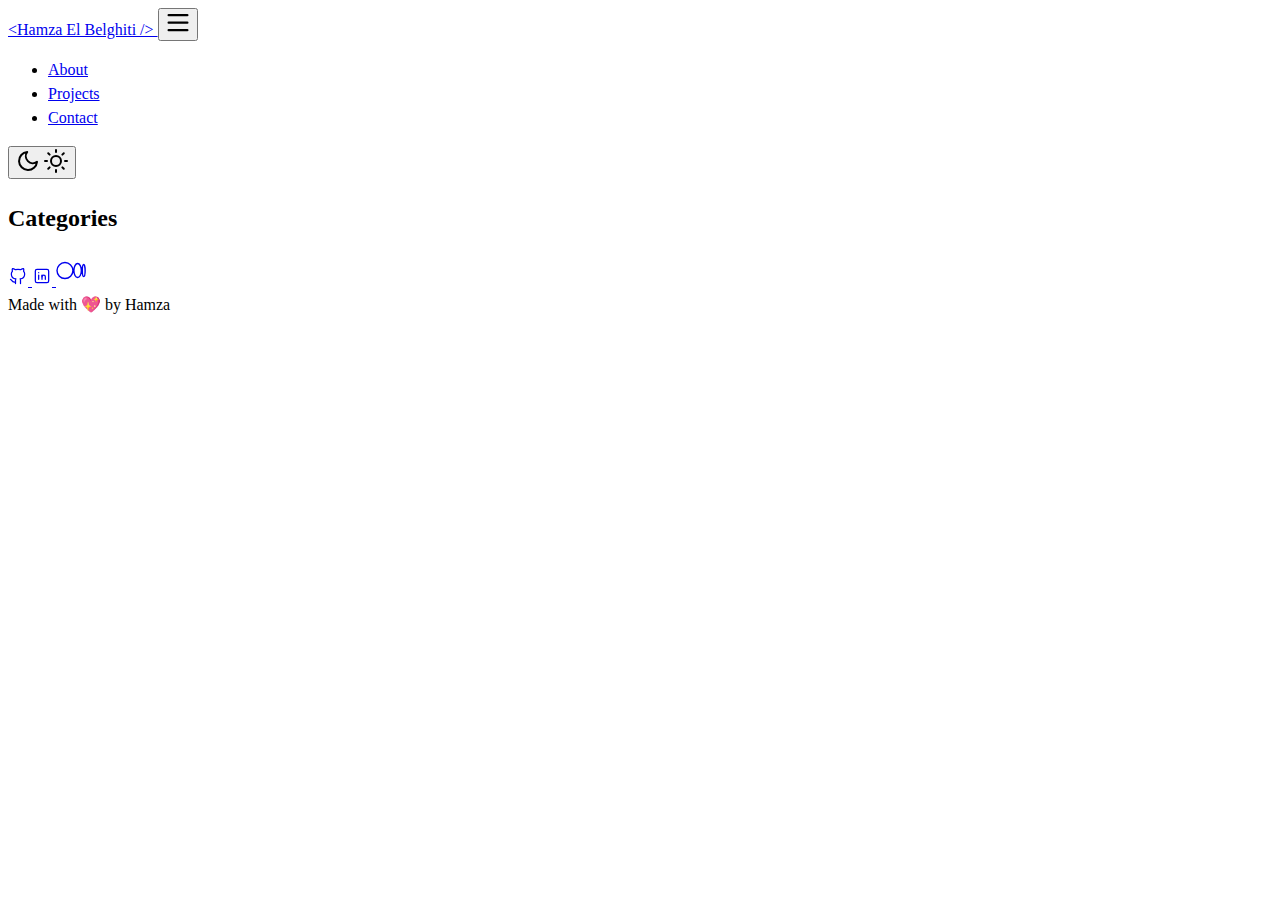
==== public/categories/index.html @ 22128e78 "public" ====
<!DOCTYPE html>
<html>

<head><meta charset="UTF-8">
<meta name="viewport" content="width=device-width, initial-scale=1.0">
<meta http-equiv="X-UA-Compatible" content="ie=edge">
<link rel="icon" href=/fav.png type="image/gif">


<link rel="preconnect" href="https://fonts.googleapis.com">
<link rel="preconnect" href="https://fonts.gstatic.com" crossorigin>
<link rel="preload"
      as="style"
      href="https://fonts.googleapis.com/css2?family=Alata&family=Lora:ital,wght@0,400;0,500;0,600;0,700;1,400;1,500;1,600;1,700&family=Roboto:ital,wght@0,100;0,300;0,400;0,500;0,700;0,900;1,100;1,300;1,400;1,500;1,700;1,900&display=swap"
>
<link rel="stylesheet"
      href="https://fonts.googleapis.com/css2?family=Alata&family=Lora:ital,wght@0,400;0,500;0,600;0,700;1,400;1,500;1,600;1,700&family=Roboto:ital,wght@0,100;0,300;0,400;0,500;0,700;0,900;1,100;1,300;1,400;1,500;1,700;1,900&display=swap"
      media="print" onload="this.media='all'" />
<noscript>
  <link
          href="https://fonts.googleapis.com/css2?family=Alata&family=Lora:ital,wght@0,400;0,500;0,600;0,700;1,400;1,500;1,600;1,700&family=Roboto:ital,wght@0,100;0,300;0,400;0,500;0,700;0,900;1,100;1,300;1,400;1,500;1,700;1,900&display=swap"
          rel="stylesheet">
</noscript>


<link rel="stylesheet" href="/css/font.css" media="all">



<script type="application/javascript">
var doNotTrack = false;
if (!doNotTrack) {
	window.ga=window.ga||function(){(ga.q=ga.q||[]).push(arguments)};ga.l=+new Date;
	ga('create', 'G-DWJJVE27WD', 'auto');
	
	ga('send', 'pageview');
}
</script>
<script async src='https://www.google-analytics.com/analytics.js'></script>

<meta property="og:title" content="Categories" />
<meta property="og:description" content="" />
<meta property="og:type" content="website" />
<meta property="og:url" content="hamagistral.github.io/categories/" /><meta property="og:site_name" content="&lt;Hamza El Belghiti /&gt;" />


<meta name="twitter:card" content="summary"/>
<meta name="twitter:title" content="Categories"/>
<meta name="twitter:description" content=""/>


<link rel="stylesheet" href="/bootstrap-5/css/bootstrap.min.css" media="all"><link rel="stylesheet" href="/css/header.css" media="all">
<link rel="stylesheet" href="/css/footer.css" media="all">


<link rel="stylesheet" href="/css/theme.css" media="all">




<style>
    :root {
        --text-color: #1c1c1c;
        --text-secondary-color: #292929;
        --background-color: #f6f6f6;
        --secondary-background-color: #64ffda1a;
        --primary-color: #1c1c1c;
        --secondary-color: #fff;

         
        --text-color-dark: #fff;
        --text-secondary-color-dark: #fff;
        --background-color-dark: #051121;
        --secondary-background-color-dark: #212529;
        --primary-color-dark: #fff;
        --secondary-color-dark: #081b33;
    }
    body {
        font-size: 1rem;
        font-weight: 400;
        line-height: 1.5;
        text-align: left;
    }
</style>

<meta name="description" content="Categories of Hamza El Belghiti | Portfolio">
<link rel="stylesheet" href="/css/list.css" media="all">

  <title>
Categories | Hamza El Belghiti | Portfolio

  </title>
</head>

<body class="light" onload="loading()">
  
  
<script>
    if (localStorage.getItem("pref-theme") === "dark") {
        document.body.classList.add('dark');
    } else if (localStorage.getItem("pref-theme") === "light") {
        document.body.classList.remove('dark')
    } else if (window.matchMedia('(prefers-color-scheme: dark)').matches) {
        document.body.classList.add('dark');
    }

</script>



<header>
    <nav class="pt-3 navbar navbar-expand-lg">
        <div class="container-fluid mx-xs-2 mx-sm-5 mx-md-5 mx-lg-5">
            
            <a class="navbar-brand primary-font text-wrap" href="/hamagistral.github.io">
                
                &lt;Hamza El Belghiti /&gt;
                
            </a>

            
            <button class="navbar-toggler" type="button" data-bs-toggle="collapse" data-bs-target="#navbarContent"
                aria-controls="navbarContent" aria-expanded="false" aria-label="Toggle navigation">
                <svg aria-hidden="true" height="24" viewBox="0 0 16 16" version="1.1" width="24" data-view-component="true">
                    <path fill-rule="evenodd" d="M1 2.75A.75.75 0 011.75 2h12.5a.75.75 0 110 1.5H1.75A.75.75 0 011 2.75zm0 5A.75.75 0 011.75 7h12.5a.75.75 0 110 1.5H1.75A.75.75 0 011 7.75zM1.75 12a.75.75 0 100 1.5h12.5a.75.75 0 100-1.5H1.75z"></path>
                </svg>
            </button>

            
            <div class="collapse navbar-collapse text-wrap primary-font" id="navbarContent">
                <ul class="navbar-nav ms-auto text-center">
                    
                    <li class="nav-item navbar-text">
                        <a class="nav-link" href="/hamagistral.github.io#about" aria-label="about">About</a>
                    </li>
                    


                    
                    <li class="nav-item navbar-text">
                        <a class="nav-link" href="/hamagistral.github.io#projects"
                            aria-label="projects">Projects</a>
                    </li>
                    


                    
                    <li class="nav-item navbar-text">
                        <a class="nav-link" href="/hamagistral.github.io#contact"
                            aria-label="contact">Contact</a>
                    </li>
                    

                    
                    
                </ul>

                
                
                <div class="text-center">
                    <button id="theme-toggle">
                        <svg id="moon" xmlns="http://www.w3.org/2000/svg" width="24" height="24" viewBox="0 0 24 24" fill="none" stroke="currentColor" stroke-width="2" stroke-linecap="round" stroke-linejoin="round">
                            <path d="M21 12.79A9 9 0 1 1 11.21 3 7 7 0 0 0 21 12.79z"></path>
                        </svg>
                        <svg id="sun" xmlns="http://www.w3.org/2000/svg" width="24" height="24" viewBox="0 0 24 24" fill="none" stroke="currentColor" stroke-width="2" stroke-linecap="round" stroke-linejoin="round">
                            <circle cx="12" cy="12" r="5"></circle>
                            <line x1="12" y1="1" x2="12" y2="3"></line>
                            <line x1="12" y1="21" x2="12" y2="23"></line>
                            <line x1="4.22" y1="4.22" x2="5.64" y2="5.64"></line>
                            <line x1="18.36" y1="18.36" x2="19.78" y2="19.78"></line>
                            <line x1="1" y1="12" x2="3" y2="12"></line>
                            <line x1="21" y1="12" x2="23" y2="12"></line>
                            <line x1="4.22" y1="19.78" x2="5.64" y2="18.36"></line>
                            <line x1="18.36" y1="5.64" x2="19.78" y2="4.22"></line>
                        </svg>
                    </button>
                </div>
            
                
            </div>
        </div>
    </nav>
</header>
<div id="content">
<div class="container pt-5" id="list-page">
    <h2 class="text-center pb-2">Categories</h2>
    <div class="row">
        
        <div class="row justify-content-center">
            <div class="col-auto m-3">
                
            </div>
        </div>
    </div>
</div>

  </div><footer>
    <div class="container py-3" id="recent-posts">
    
</div><div class="text-center pt-2">
    
    <span class="px-1">
        <a href="https://github.com/hamagistral" aria-label="github" target="_blank">
            <svg xmlns="http://www.w3.org/2000/svg" width="20" height="20" viewBox="0 0 24 24" stroke-width="1.5" stroke="currentColor" fill="none" stroke-linecap="round" stroke-linejoin="round">
                <path stroke="none" d="M0 0h24v24H0z" fill="none"></path>
                <path d="M9 19c-4.3 1.4 -4.3 -2.5 -6 -3m12 5v-3.5c0 -1 .1 -1.4 -.5 -2c2.8 -.3 5.5 -1.4 5.5 -6a4.6 4.6 0 0 0 -1.3 -3.2a4.2 4.2 0 0 0 -.1 -3.2s-1.1 -.3 -3.5 1.3a12.3 12.3 0 0 0 -6.2 0c-2.4 -1.6 -3.5 -1.3 -3.5 -1.3a4.2 4.2 0 0 0 -.1 3.2a4.6 4.6 0 0 0 -1.3 3.2c0 4.6 2.7 5.7 5.5 6c-.6 .6 -.6 1.2 -.5 2v3.5"></path>
              </svg>
        </a>
    </span>
    

    
    <span class="px-1">
        <a href="https://www.linkedin.com/in/hamza-elbelghiti/" aria-label="linkedin" target="_blank">
                <svg xmlns="http://www.w3.org/2000/svg" width="20" height="20" viewBox="0 0 24 24" stroke-width="1.5" stroke="currentColor" fill="none" stroke-linecap="round" stroke-linejoin="round">
                  <path stroke="none" d="M0 0h24v24H0z" fill="none"></path>
                  <rect x="4" y="4" width="16" height="16" rx="2"></rect>
                  <line x1="8" y1="11" x2="8" y2="16"></line>
                  <line x1="8" y1="8" x2="8" y2="8.01"></line>
                  <line x1="12" y1="16" x2="12" y2="11"></line>
                  <path d="M16 16v-3a2 2 0 0 0 -4 0"></path>
                </svg>
    </span>
    

    
    <a href="https://medium.com/@hamza.lbelghiti" aria-label="twitter" target="_blank">
        <svg xmlns="http://www.w3.org/2000/svg" x="0px" y="0px"
        width="32" height="30" viewBox="0 0 32 32" stroke-width="1.5"
        stroke="currentColor" fill="none" stroke-linecap="round" stroke-linejoin="round"><path d="M8.5 7A8.5 8.5 0 108.5 24 8.5 8.5 0 108.5 7zM22 8A4 7.5 0 1022 23 4 7.5 0 1022 8zM28.5 9A1.5 6.5 0 1028.5 22 1.5 6.5 0 1028.5 9z"></path></svg>
        </a>
    
</div><div class="container py-4">
    <div class="row justify-content-center">
        <div class="col-md-4 text-center">
            Made with 💖 by Hamza
        </div>
    </div>
</div></footer><script src="/bootstrap-5/js/bootstrap.bundle.min.js"></script>
<script>
    if (localStorage.getItem("pref-theme") === "dark") {
        document.body.classList.add('dark');
    } else if (localStorage.getItem("pref-theme") === "light") {
        document.body.classList.remove('dark')
    } else if (window.matchMedia('(prefers-color-scheme: dark)').matches) {
        document.body.classList.add('dark');
    }

</script>
<script>
    document.getElementById("theme-toggle").addEventListener("click", () => {
        if (document.body.className.includes("dark")) {
            document.body.classList.remove('dark');
            localStorage.setItem("pref-theme", 'light');
        } else {
            document.body.classList.add('dark');
            localStorage.setItem("pref-theme", 'dark');
        }
    })

    var tooltipTriggerList = [].slice.call(document.querySelectorAll('[data-bs-toggle="tooltip"]'))
    var tooltipList = tooltipTriggerList.map(function (tooltipTriggerEl) {
        return new bootstrap.Tooltip(tooltipTriggerEl)
    })

</script>

<script>
    let loadingIcons;

    function loading() {
        myVar = setTimeout(showPage, 100);
    }

    function showPage() {
        try{
            document.getElementById("loading-icons").style.display = "block";
        } catch(err) {}
    }
</script></body>

</html>
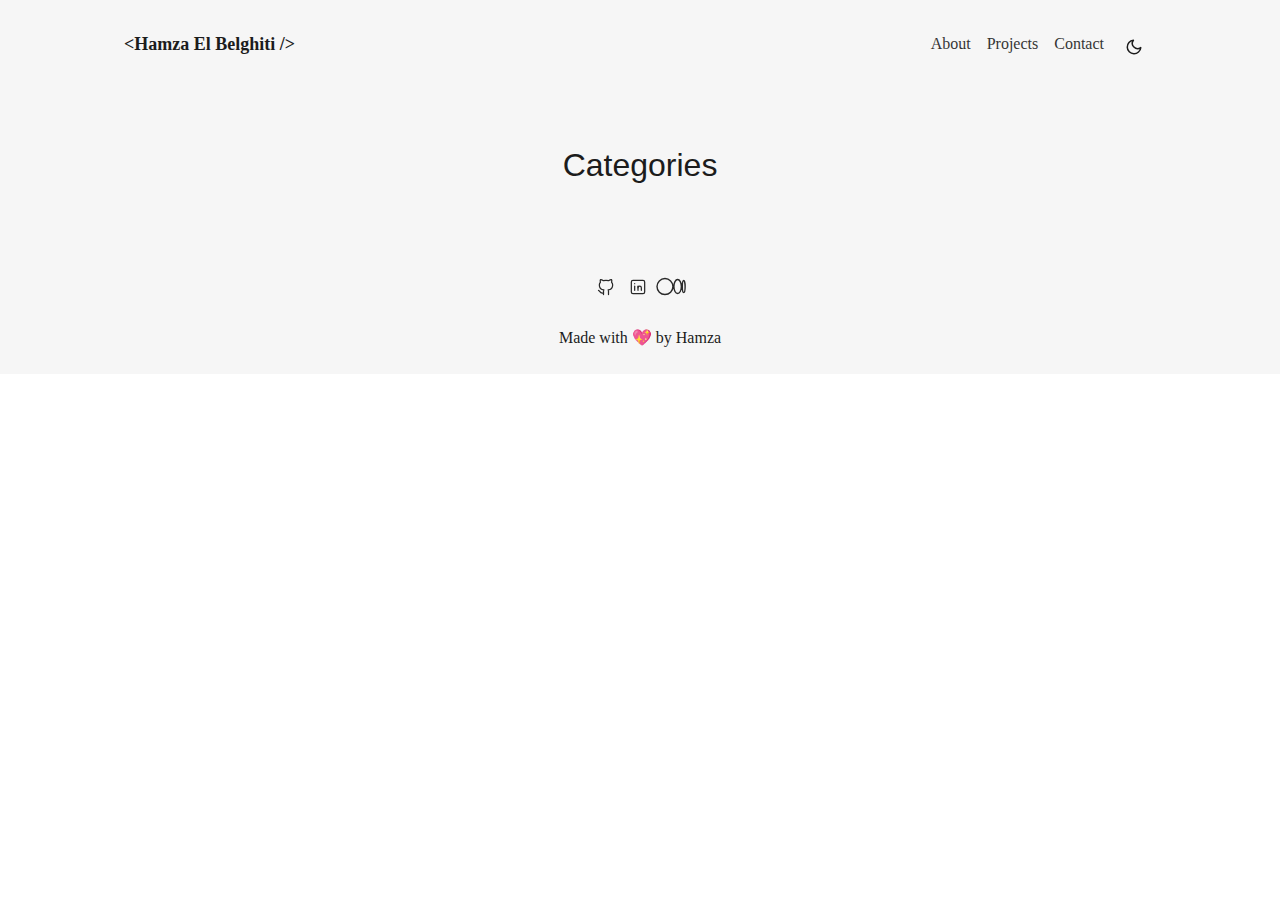
==== commit db737684: "custom public" ====
--- a/public/categories/index.html
+++ b/public/categories/index.html
@@ -4,7 +4,7 @@
 <head><meta charset="UTF-8">
 <meta name="viewport" content="width=device-width, initial-scale=1.0">
 <meta http-equiv="X-UA-Compatible" content="ie=edge">
-<link rel="icon" href=/fav.png type="image/gif">
+<link rel="icon" href=../fav.png type="image/gif">
 
 
 <link rel="preconnect" href="https://fonts.googleapis.com">
@@ -23,7 +23,7 @@
 </noscript>
 
 
-<link rel="stylesheet" href="/css/font.css" media="all">
+<link rel="stylesheet" href="../css/font.css" media="all">
 
 
 
@@ -41,7 +41,7 @@
 <meta property="og:title" content="Categories" />
 <meta property="og:description" content="" />
 <meta property="og:type" content="website" />
-<meta property="og:url" content="hamagistral.github.io/categories/" /><meta property="og:site_name" content="&lt;Hamza El Belghiti /&gt;" />
+<meta property="og:url" content="/categories/" /><meta property="og:site_name" content="&lt;Hamza El Belghiti /&gt;" />
 
 
 <meta name="twitter:card" content="summary"/>
@@ -49,11 +49,11 @@
 <meta name="twitter:description" content=""/>
 
 
-<link rel="stylesheet" href="/bootstrap-5/css/bootstrap.min.css" media="all"><link rel="stylesheet" href="/css/header.css" media="all">
-<link rel="stylesheet" href="/css/footer.css" media="all">
-
-
-<link rel="stylesheet" href="/css/theme.css" media="all">
+<link rel="stylesheet" href="../bootstrap-5/css/bootstrap.min.css" media="all"><link rel="stylesheet" href="../css/header.css" media="all">
+<link rel="stylesheet" href="../css/footer.css" media="all">
+
+
+<link rel="stylesheet" href="../css/theme.css" media="all">
 
 
 
@@ -84,7 +84,7 @@
 </style>
 
 <meta name="description" content="Categories of Hamza El Belghiti | Portfolio">
-<link rel="stylesheet" href="/css/list.css" media="all">
+<link rel="stylesheet" href="../css/list.css" media="all">
 
   <title>
 Categories | Hamza El Belghiti | Portfolio
@@ -112,7 +112,7 @@
     <nav class="pt-3 navbar navbar-expand-lg">
         <div class="container-fluid mx-xs-2 mx-sm-5 mx-md-5 mx-lg-5">
             
-            <a class="navbar-brand primary-font text-wrap" href="/hamagistral.github.io">
+            <a class="navbar-brand primary-font text-wrap" href="../">
                 
                 &lt;Hamza El Belghiti /&gt;
                 
@@ -131,14 +131,14 @@
                 <ul class="navbar-nav ms-auto text-center">
                     
                     <li class="nav-item navbar-text">
-                        <a class="nav-link" href="/hamagistral.github.io#about" aria-label="about">About</a>
+                        <a class="nav-link" href="../#about" aria-label="about">About</a>
                     </li>
                     
 
 
                     
                     <li class="nav-item navbar-text">
-                        <a class="nav-link" href="/hamagistral.github.io#projects"
+                        <a class="nav-link" href="../#projects"
                             aria-label="projects">Projects</a>
                     </li>
                     
@@ -146,7 +146,7 @@
 
                     
                     <li class="nav-item navbar-text">
-                        <a class="nav-link" href="/hamagistral.github.io#contact"
+                        <a class="nav-link" href="../#contact"
                             aria-label="contact">Contact</a>
                     </li>
                     
@@ -236,7 +236,7 @@
             Made with 💖 by Hamza
         </div>
     </div>
-</div></footer><script src="/bootstrap-5/js/bootstrap.bundle.min.js"></script>
+</div></footer><script src="../bootstrap-5/js/bootstrap.bundle.min.js"></script>
 <script>
     if (localStorage.getItem("pref-theme") === "dark") {
         document.body.classList.add('dark');
--- a/public/css/font.css
+++ b/public/css/font.css
@@ -0,0 +1,20 @@
+/* Default font for body */
+body {
+    font-family: "Titillium Web", sans-serif !important;
+}
+
+/* secondary font */
+.secondary-font, #secondary-font {
+    font-family: "Titillium Web" !important;
+}
+
+/* primary font */
+.primary-font, #primary-font {
+    font-family: "Titillium Web" !important;
+}
+
+
+/* Default font */
+.default-font, #default-font {
+    font-family: "Titillium Web" !important;
+}--- a/public/css/header.css
+++ b/public/css/header.css
@@ -0,0 +1,68 @@
+header {
+    z-index: 10;
+    position: relative;
+}
+
+.navbar {
+    padding: 2% 5%;
+}
+
+header .navbar .navbar-nav a {
+    color: var(--text-color) !important;
+}
+
+#theme-toggle {
+    background-color: var(--background-color) !important;
+    color: var(--text-color) !important;
+}
+
+.navbar-toggler {
+    border: none;
+    outline: none;
+    color: var(--secondary-color);
+    
+}
+.navbar-toggler svg {
+    fill: currentColor;
+    color: var(--text-color);
+}
+.navbar-toggler:focus {
+    box-shadow: 0 0 0 .05em;
+}
+.navbar-text {
+    font-size: 16px !important;
+    opacity: 0.90;
+    font-family: "Space Mono";
+}
+header .nav-link{
+    transition: none !important;
+}
+.navbar-brand {
+    color: var(--primary-color) !important;
+    font-size: 18px;
+    font-family: "Space Mono";
+    font-weight: 700;
+    opacity: 1;
+} 
+.navbar .nav-link:hover {
+    color: #4f9cff !important;
+}
+
+li > .dropdown-toggle:focus{
+    color: var(--primary-color) !important;
+}
+
+.dropdown-menu {
+    overflow: auto;
+    /* z-index: 100; */
+    background-color: var(--background-color) !important;
+    border-color: var(--text-secondary-color) !important;
+}
+
+.dropdown-item:hover {
+    background-color: var(--secondary-color) !important;
+}
+
+.dropdown-item:focus, .dropdown-item:active {
+    background-color: var(--secondary-color) !important;
+}--- a/public/css/footer.css
+++ b/public/css/footer.css
@@ -0,0 +1,56 @@
+footer {
+    background-color: var(--secondary-color) !important;
+    font-family: "Space Mono" !important;
+}
+
+footer a h5 {
+    color: var(--text-color) !important;
+    font-family: "Space Mono" !important;
+}
+
+footer a {
+  text-decoration: none;
+  color: var(--text-secondary-color) !important;
+}
+
+footer a:hover {
+  color: var(--primary-color) !important;
+}
+
+footer .card {
+    background-color: var(--secondary-color) !important;
+    border-radius: .75rem;
+    cursor: context-menu;
+    overflow: hidden;
+}
+
+footer .card:hover {
+    transition: all 0.3s ease-out;
+    box-shadow: 0px 8px 56px rgba(15, 80, 100, 0.16);
+}
+
+footer .card-text * {
+    background: var(--secondary-color) !important;
+    font-family: "Space Mono" !important;
+}
+
+footer .card-footer {
+    background-color: var(--background-color) !important;
+    padding: .8em .7em;
+}
+
+footer .card-footer a {
+    color: var(--text-secondary-color) !important;
+    border-color: var(--primary-color) !important;
+    transition: none;
+    background-color: var(--secondary-color) !important;
+}
+
+footer .card-footer a:hover {
+    color: var(--secondary-color) !important;
+    opacity: 0.8;
+}
+
+footer .card-footer a:focus {
+    box-shadow: none !important;
+}--- a/public/css/theme.css
+++ b/public/css/theme.css
@@ -0,0 +1,47 @@
+/* light mode */
+.light > *{
+    background-color: var(--background-color) !important;
+    color: var(--text-color) !important;
+}
+
+/* dark mode */
+.dark {
+    --background-color: var(--background-color-dark) !important;
+    --secondary-background-color: var(--secondary-background-color-dark) !important;
+    --text-color: var(--text-color-dark) !important;
+    --text-secondary-color: var(--text-secondary-color-dark) !important;
+    --primary-color: var(--primary-color-dark);
+    --secondary-color: var(--secondary-color-dark);
+}
+
+.text-secondary {
+    color: var(--text-secondary-color) !important;
+}
+
+#theme-toggle:focus {
+    outline: 0;
+}
+
+#theme-toggle svg {
+    height: 18px;
+}
+
+button#theme-toggle {
+    border: none;
+    font-size: 26px;
+    margin: auto 4px;
+}
+
+body.dark #moon {
+    vertical-align: middle;
+    display: none;
+}
+
+body:not(.dark) #sun {
+    display: none;
+}
+
+body *::selection {
+    color: var(--text-color) !important;
+    background-color: var(--primary-color) !important;
+}--- a/public/css/list.css
+++ b/public/css/list.css
@@ -0,0 +1,67 @@
+#list-page .card {
+    background-color: var(--secondary-color) !important;
+    box-shadow: 0px 8px 56px rgba(15, 80, 100, 0.16);
+    border-radius: .75rem;
+    cursor: context-menu;
+    overflow: hidden;
+}
+
+#list-page .card a {
+    text-decoration: none;
+}
+
+#list-page .card a h5 {
+    color: var(--text-color) !important;
+}
+
+#list-page .card:hover {
+    border: 1px solid var(--secondary-color);
+    transition: all 0.3s ease-out;
+    transform: translateY(-7px);
+}
+
+#list-page .card-text * {
+    background-color: var(--secondary-color) !important;
+}
+
+#list-page .post-footer {
+    padding: .5rem 1rem;
+    background-color: var(--secondary-color) !important;
+    color: var(--text-color) !important;
+    border-top: 1px solid rgba(15, 80, 100, 0.16);
+    opacity: 0.9;
+}
+
+#list-page .post-footer a {
+    background-color: var(--secondary-color) !important;
+    color: var(--text-secondary-color) !important;
+    border-color: var(--primary-color) !important;
+    transition: none;
+}
+
+#list-page .post-footer a:focus {
+    box-shadow: none !important;
+}
+
+#list-page .post-footer a:hover {
+    color: var(--primary-color) !important;
+}
+
+
+/* pagination */
+#list-page ul li a {
+    transition: none;
+    border-color: var(--secondary-color);
+    background-color: var(--secondary-color) !important;
+    color: var(--text-color) !important;
+}
+
+#list-page ul li a:focus {
+    box-shadow: none;
+}
+
+#list-page .page-item.active .page-link {
+    border-color: var(--primary-color);
+    background-color: var(--primary-color) !important;
+    color: var(--secondary-color) !important;
+}
